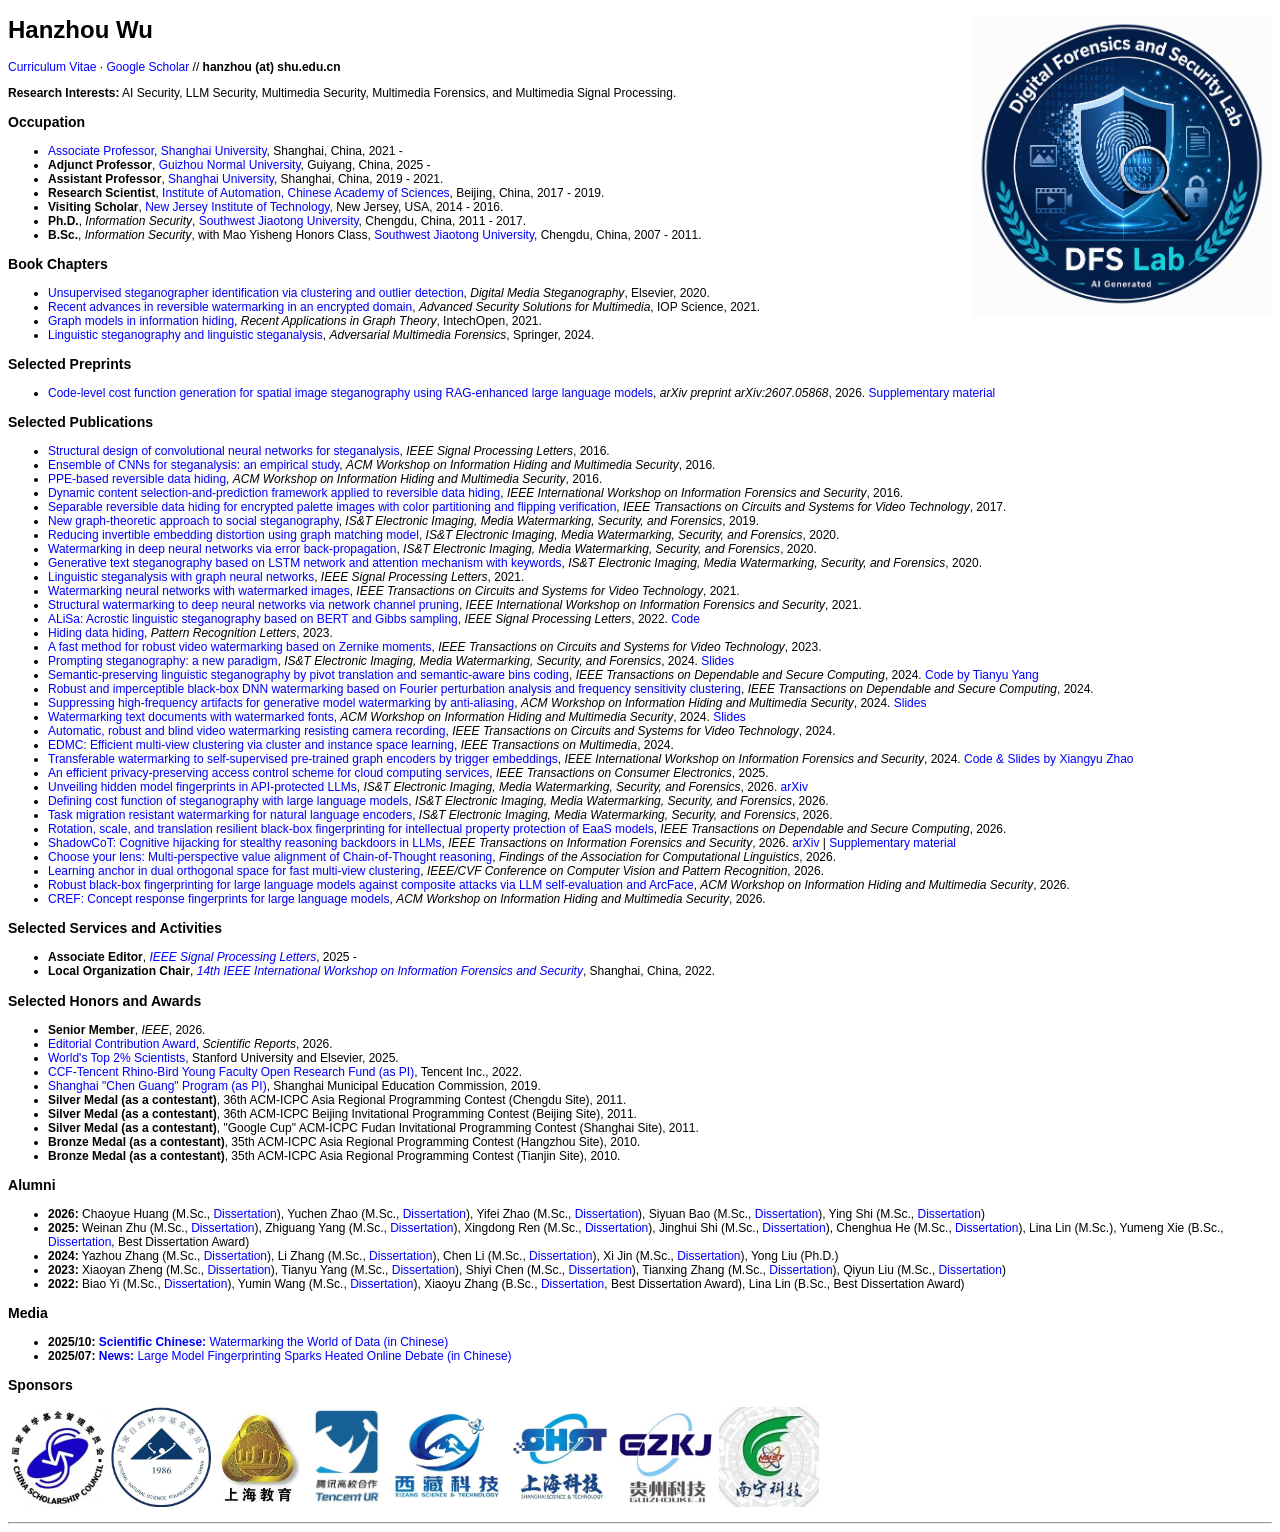
==== index.html @ 293867a5 "Update index.html" ====
<!DOCTYPE HTML PUBLIC "-//W3C//DTD HTML 4.0//EN">
<html>
<head>
    <meta http-equiv="Content-Type" content="text/html; charset=utf-8">
	<meta name="keywords" content="Han-Zhou Wu,Hanzhou Wu,Hanzhou,H. Wu">
    <title>Hanzhou Wu</title>
</head>
<STYLE TYPE="text/css">
    body { font-family: arial, verdana, sans-serif, times; font-size: 9pt; }
</STYLE>
<body>
<img src="./DFS-Lab-2026.png" align="right" border="0" width="300">
<h1>Hanzhou Wu</h1>
<p><a href="./Hanzhou_WU_CV.pdf" style="text-decoration:none;color:#0000FF;" target="_blank">Curriculum Vitae</a> &#183; <a href="https://scholar.google.com/citations?hl=en&user=IdiF7M0AAAAJ" style="text-decoration:none;color:#0000FF;" target="_blank">Google Scholar</a> // <b>hanzhou (at) shu.edu.cn</b></p>
<p><b>Research Interests:</b> AI Security, LLM Security, Multimedia Security, Multimedia Forensics, and Multimedia Signal Processing.</p>
<p>
<h3>Occupation</h3>
<ul>
	<li><a href="https://scie-ie.shu.edu.cn/info/1078/1172.htm" style="text-decoration:none;color:#0000FF;" target="_blank">Associate Professor</a>, <a href="https://www.shu.edu.cn/" style="text-decoration:none;color:#0000FF;" target="_blank">Shanghai University</a>, Shanghai, China, 2021 - </li>
	<li><b>Adjunct Professor</b>, <a href="https://www.gznu.edu.cn/" style="text-decoration:none;color:#0000FF;" target="_blank">Guizhou Normal University</a>, Guiyang, China, 2025 - </li>
	<li><b>Assistant Professor</b>, <a href="https://www.shu.edu.cn/" style="text-decoration:none;color:#0000FF;" target="_blank">Shanghai University</a>, Shanghai, China, 2019 - 2021.</li>
	<li><b>Research Scientist</b>, <a href="http://www.ia.cas.cn/" style="text-decoration:none;color:#0000FF;" target="_blank">Institute of Automation, Chinese Academy of Sciences</a>, Beijing, China, 2017 - 2019.</li>
	<li><b>Visiting Scholar</b>, <a href="https://www.njit.edu/" style="text-decoration:none;color:#0000FF;" target="_blank">New Jersey Institute of Technology</a>, New Jersey, USA, 2014 - 2016.</li>
	<li><b>Ph.D.</b>, <i>Information Security</i>, <a href="https://www.swjtu.edu.cn/" style="text-decoration:none;color:#0000FF;" target="_blank">Southwest Jiaotong University</a>, Chengdu, China, 2011 - 2017.</li>
	<li><b>B.Sc.</b>, <i>Information Security</i>, with Mao Yisheng Honors Class, <a href="https://www.swjtu.edu.cn/" style="text-decoration:none;color:#0000FF;" target="_blank">Southwest Jiaotong University</a>, Chengdu, China, 2007 - 2011.</li>
</ul>
</p>
<p>
<h3>Book Chapters</h3>
<ul>
	<li><a href="https://www.sciencedirect.com/science/article/pii/B9780128194386000219" style="text-decoration:none;color:#0000FF;" target="_blank">Unsupervised steganographer identification via clustering and outlier detection</a>, <i>Digital Media Steganography</i>, Elsevier, 2020.</li>

	<li><a href="https://iopscience.iop.org/book/edit/978-0-7503-3735-9/chapter/bk978-0-7503-3735-9ch4" style="text-decoration:none;color:#0000FF;" target="_blank">Recent advances in reversible watermarking in an encrypted domain</a>, <i>Advanced Security Solutions for Multimedia</i>, IOP Science, 2021.</li>

	<li><a href="https://www.intechopen.com/chapters/77265" style="text-decoration:none;color:#0000FF;" target="_blank">Graph models in information hiding</a>, <i>Recent Applications in Graph Theory</i>, IntechOpen, 2021.</li>
	
	<li><a href="https://link.springer.com/chapter/10.1007/978-3-031-49803-9_7" style="text-decoration:none;color:#0000FF;" target="_blank">Linguistic steganography and linguistic steganalysis</a>, <i>Adversarial Multimedia Forensics</i>, Springer, 2024.</li>
</ul>
</p>
<p>
<h3>Selected Preprints</h3>
<ul>
	<li><a href="https://arxiv.org/abs/2607.05868" style="text-decoration:none;color:#0000FF;" target="_blank">Code-level cost function generation for spatial image steganography using RAG-enhanced large language models</a>, <i>arXiv preprint arXiv:2607.05868</i>, 2026. <a href="./RAG-LLM-Steganography-Supplementary-Material.pdf" style="text-decoration:none;color:#0000FF;" target="_blank">Supplementary material</a></li>
</ul>
</p>
<p>
<h3>Selected Publications</h3>
<ul>
	<li><a href="https://ieeexplore.ieee.org/abstract/document/7444146" style="text-decoration:none;color:#0000FF;" target="_blank">Structural design of convolutional neural networks for steganalysis</a>, <i>IEEE Signal Processing Letters</i>, 2016.</li>

	<li><a href="https://dl.acm.org/doi/10.1145/2909827.2930798" style="text-decoration:none;color:#0000FF;" target="_blank">Ensemble of CNNs for steganalysis: an empirical study</a>, <i>ACM Workshop on Information Hiding and Multimedia Security</i>, 2016.</li>

	<li><a href="https://dl.acm.org/doi/10.1145/2909827.2933196" style="text-decoration:none;color:#0000FF;" target="_blank">PPE-based reversible data hiding</a>, <i>ACM Workshop on Information Hiding and Multimedia Security</i>, 2016.</li>

	<li><a href="https://ieeexplore.ieee.org/abstract/document/7823903" style="text-decoration:none;color:#0000FF;" target="_blank">Dynamic content selection-and-prediction framework applied to reversible data hiding</a>, <i>IEEE International Workshop on Information Forensics and Security</i>, 2016.</li>

	<li><a href="https://ieeexplore.ieee.org/abstract/document/7457315/" style="text-decoration:none;color:#0000FF;" target="_blank">Separable reversible data hiding for encrypted palette images with color partitioning and flipping verification</a>, <i>IEEE Transactions on Circuits and Systems for Video Technology</i>, 2017.</li>

	<li><a href="./graphStego2019.pdf" style="text-decoration:none;color:#0000FF;" target="_blank">New graph-theoretic approach to social steganography</a>, <i>IS&T Electronic Imaging, Media Watermarking, Security, and Forensics</i>, 2019.</li>

	<li><a href="./graphRDH2020.pdf" style="text-decoration:none;color:#0000FF;" target="_blank">Reducing invertible embedding distortion using graph matching model</a>, <i>IS&T Electronic Imaging, Media Watermarking, Security, and Forensics</i>, 2020.</li>

	<li><a href="./dnnWatermarking2020.pdf" style="text-decoration:none;color:#0000FF;"target="_blank">Watermarking in deep neural networks via error back-propagation</a>, <i>IS&T Electronic Imaging, Media Watermarking, Security, and Forensics</i>, 2020.</li>

	<li><a href="./textStego2020.pdf" style="text-decoration:none;color:#0000FF;" target="_blank">Generative text steganography based on LSTM network and attention mechanism with keywords</a>, <i>IS&T Electronic Imaging, Media Watermarking, Security, and Forensics</i>, 2020.</li>
	
	<li><a href="https://ieeexplore.ieee.org/abstract/document/9364681/" style="text-decoration:none;color:#0000FF;" target="_blank">Linguistic steganalysis with graph neural networks</a>, <i>IEEE Signal Processing Letters</i>, 2021.</li>

	<li><a href="https://ieeexplore.ieee.org/abstract/document/9222304/" style="text-decoration:none;color:#0000FF;" target="_blank">Watermarking neural networks with watermarked images</a>, <i>IEEE Transactions on Circuits and Systems for Video Technology</i>, 2021.</li>

	<li><a href="https://ieeexplore.ieee.org/abstract/document/9648376/" style="text-decoration:none;color:#0000FF;" target="_blank">Structural watermarking to deep neural networks via network channel pruning</a>, <i>IEEE International Workshop on Information Forensics and Security</i>, 2021.</li>

	<li><a href="https://ieeexplore.ieee.org/abstract/document/9714779/" style="text-decoration:none;color:#0000FF;" target="_blank">ALiSa: Acrostic linguistic steganography based on BERT and Gibbs sampling</a>, <i>IEEE Signal Processing Letters</i>, 2022. <a href="./alisa_linguistic_steganography.py.txt" style="text-decoration:none;color:#0000FF;" target="_blank">Code</a></li>
	
	<li><a href="https://doi.org/10.1016/j.patrec.2022.12.008" style="text-decoration:none;color:#0000FF;" target="_blank">Hiding data hiding</a>, <i>Pattern Recognition Letters</i>, 2023.</li>
	
	<li><a href="https://ieeexplore.ieee.org/document/10139799" style="text-decoration:none;color:#0000FF;" target="_blank">A fast method for robust video watermarking based on Zernike moments</a>, <i>IEEE Transactions on Circuits and Systems for Video Technology</i>, 2023.</li>

	<li><a href="https://library.imaging.org/ei/articles/36/4/MWSF-338" style="text-decoration:none;color:#0000FF;" target="_blank">Prompting steganography: a new paradigm</a>, <i>IS&T Electronic Imaging, Media Watermarking, Security, and Forensics</i>, 2024. <a href="./PromptingSteganography-Hanzhou-Wu-EI2024.pdf" style="text-decoration:none;color:#0000FF;" target="_blank">Slides</a></li>

	<li><a href="https://doi.org/10.1109/TDSC.2023.3247493" style="text-decoration:none;color:#0000FF;" target="_blank">Semantic-preserving linguistic steganography by pivot translation and semantic-aware bins coding</a>, <i>IEEE Transactions on Dependable and Secure Computing</i>, 2024. <a href="./SaBins.zip" style="text-decoration:none;color:#0000FF;" target="_blank">Code by Tianyu Yang</a></li>
	
	<li><a href="https://ieeexplore.ieee.org/document/10488715" style="text-decoration:none;color:#0000FF;" target="_blank">Robust and imperceptible black-box DNN watermarking based on Fourier perturbation analysis and frequency sensitivity clustering</a>, <i>IEEE Transactions on Dependable and Secure Computing</i>, 2024.</li>

	<li><a href="https://dl.acm.org/doi/abs/10.1145/3658664.3659634" style="text-decoration:none;color:#0000FF;" target="_blank">Suppressing high-frequency artifacts for generative model watermarking by anti-aliasing</a>, <i>ACM Workshop on Information Hiding and Multimedia Security</i>, 2024. <a href="./ModelWatermarking-Hanzhou-Wu-IH2024.pdf" style="text-decoration:none;color:#0000FF;" target="_blank">Slides</a></li>

	<li><a href="https://dl.acm.org/doi/abs/10.1145/3658664.3659640" style="text-decoration:none;color:#0000FF;" target="_blank">Watermarking text documents with watermarked fonts</a>, <i>ACM Workshop on Information Hiding and Multimedia Security</i>, 2024. <a href="./DocumentWatermarking-Hanzhou-Wu-IH2024.pdf" style="text-decoration:none;color:#0000FF;" target="_blank">Slides</a></li>

	<li><a href="https://ieeexplore.ieee.org/document/10644044" style="text-decoration:none;color:#0000FF;" target="_blank">Automatic, robust and blind video watermarking resisting camera recording</a>, <i>IEEE Transactions on Circuits and Systems for Video Technology</i>, 2024.</li>

	<li><a href="https://ieeexplore.ieee.org/document/10313114" style="text-decoration:none;color:#0000FF;" target="_blank">EDMC: Efficient multi-view clustering via cluster and instance space learning</a>, <i>IEEE Transactions on Multimedia</i>, 2024.</li>
	
	<li><a href="https://arxiv.org/abs/2406.13177" style="text-decoration:none;color:#0000FF;" target="_blank">Transferable watermarking to self-supervised pre-trained graph encoders by trigger embeddings</a>, <i>IEEE International Workshop on Information Forensics and Security</i>, 2024. <a href="https://github.com/xyzhao0116/Watermarking-GSSL-main/" style="text-decoration:none;color:#0000FF;" target="_blank">Code &</a> <a href="./GSSL-Watermarking-Hanzhou-Wu-WIFS24.pdf" style="text-decoration:none;color:#0000FF;" target="_blank">Slides by Xiangyu Zhao</a></li>

	<li><a href="https://ieeexplore.ieee.org/abstract/document/10855463" style="text-decoration:none;color:#0000FF;" target="_blank">An efficient privacy-preserving access control scheme for cloud computing services</a>, <i>IEEE Transactions on Consumer Electronics</i>, 2025.</li>
	
	<li><a href="https://library.imaging.org/ei/articles/38/4/MWSF-309" style="text-decoration:none;color:#0000FF;" target="_blank">Unveiling hidden model fingerprints in API-protected LLMs</a>, <i>IS&T Electronic Imaging, Media Watermarking, Security, and Forensics</i>, 2026. <a href="https://arxiv.org/abs/2407.01235" style="text-decoration:none;color:#0000FF;" target="_blank">arXiv</a></li>

	<li><a href="https://library.imaging.org/ei/articles/38/4/MWSF-307" style="text-decoration:none;color:#0000FF;" target="_blank">Defining cost function of steganography with large language models</a>, <i>IS&T Electronic Imaging, Media Watermarking, Security, and Forensics</i>, 2026.</li>

	<li><a href="https://library.imaging.org/ei/articles/38/4/MWSF-308" style="text-decoration:none;color:#0000FF;" target="_blank">Task migration resistant watermarking for natural language encoders</a>, <i>IS&T Electronic Imaging, Media Watermarking, Security, and Forensics</i>, 2026.</li>

	<li><a href="https://ieeexplore.ieee.org/document/11471061" style="text-decoration:none;color:#0000FF;" target="_blank">Rotation, scale, and translation resilient black-box fingerprinting for intellectual property protection of EaaS models</a>, <i>IEEE Transactions on Dependable and Secure Computing</i>, 2026.</li>

	<li><a href="https://ieeexplore.ieee.org/document/11495247" style="text-decoration:none;color:#0000FF;" target="_blank">ShadowCoT: Cognitive hijacking for stealthy reasoning backdoors in LLMs</a>, <i>IEEE Transactions on Information Forensics and Security</i>, 2026. <a href="https://arxiv.org/abs/2504.05605" style="text-decoration:none;color:#0000FF;" target="_blank">arXiv</a> | <a href="./ShadowCoT-Supplementary.pdf" style="text-decoration:none;color:#0000FF;" target="_blank">Supplementary material</a></li>

	<li><a href="https://aclanthology.org/2026.findings-acl.2075/" style="text-decoration:none;color:#0000FF;" target="_blank">Choose your lens: Multi-perspective value alignment of Chain-of-Thought reasoning</a>, <i>Findings of the Association for Computational Linguistics</i>, 2026.</li>

	<li><a href="https://openaccess.thecvf.com/content/CVPR2026/html/Qin_Learning_Anchor_in_Dual_Orthogonal_Space_for_Fast_Multi-view_Clustering_CVPR_2026_paper.html" style="text-decoration:none;color:#0000FF;" target="_blank">Learning anchor in dual orthogonal space for fast multi-view clustering</a>, <i>IEEE/CVF Conference on Computer Vision and Pattern Recognition</i>, 2026.</li>

	<li><a href="https://dl.acm.org/doi/10.1145/3785353.3815086" style="text-decoration:none;color:#0000FF;" target="_blank">Robust black-box fingerprinting for large language models against composite attacks via LLM self-evaluation and ArcFace</a>, <i>ACM Workshop on Information Hiding and Multimedia Security</i>, 2026.</li>

	<li><a href="https://dl.acm.org/doi/10.1145/3785353.3815084" style="text-decoration:none;color:#0000FF;" target="_blank">CREF: Concept response fingerprints for large language models</a>, <i>ACM Workshop on Information Hiding and Multimedia Security</i>, 2026.</li>
</ul>
</p>
<p>
<h3>Selected Services and Activities</h3>
<ul>
	<li><b>Associate Editor</b>, <a href="https://ieeexplore.ieee.org/xpl/RecentIssue.jsp?punumber=97" style="text-decoration:none;color:#0000FF;" target="_blank"><i>IEEE Signal Processing Letters</i></a>, 2025 -</li>
	
	<li><b>Local Organization Chair</b>, <a href="./WIFS2022CFP.pdf" style="text-decoration:none;color:#0000FF;" target="_blank"><i>14th IEEE International Workshop on Information Forensics and Security</i></a>, Shanghai, China, 2022.</li>
</ul>
</p>
<p>
<h3>Selected Honors and Awards</h3>
<ul>
	<li><b>Senior Member</b>, <i>IEEE</i>, 2026.</li>
	
	<li><a href="./EoD2026_Awards-2939.pdf" style="text-decoration:none;color:#0000FF;" target="_blank">Editorial Contribution Award</a>, <i>Scientific Reports</i>, 2026.</li>
	
	<li><a href="./Top2025.pdf" style="text-decoration:none;color:#0000FF;" target="_blank">World's Top 2% Scientists</a>, Stanford University and Elsevier, 2025.</li>
	
	<li><a href="https://www.ccf.org.cn/Collaboration/Enterprise_Fund/News/tx/2022-09-22/774156.shtml" style="text-decoration:none;color:#0000FF;" target="_blank">CCF-Tencent Rhino-Bird Young Faculty Open Research Fund (as PI)</a>, Tencent Inc., 2022.</li>
	
	<li><a href="http://www.shedf.org.cn/html/chenguangjihua_jianjie.html" style="text-decoration:none;color:#0000FF;" target="_blank">Shanghai "Chen Guang" Program (as PI)</a>, Shanghai Municipal Education Commission, 2019.</li>
	
	<li><b>Silver Medal (as a contestant)</b>, 36th ACM-ICPC Asia Regional Programming Contest (Chengdu Site), 2011.</li>

	<li><b>Silver Medal (as a contestant)</b>, 36th ACM-ICPC Beijing Invitational Programming Contest (Beijing Site), 2011.</li>

	<li><b>Silver Medal (as a contestant)</b>, "Google Cup" ACM-ICPC Fudan Invitational Programming Contest (Shanghai Site), 2011.</li>

	<li><b>Bronze Medal (as a contestant)</b>, 35th ACM-ICPC Asia Regional Programming Contest (Hangzhou Site), 2010.</li>

	<li><b>Bronze Medal (as a contestant)</b>, 35th ACM-ICPC Asia Regional Programming Contest (Tianjin Site), 2010.</li>
</ul>
</p>
<p>
<h3>Alumni</h3>
<ul>
	<li><b>2026:</b> Chaoyue Huang (M.Sc., <a href="./CYHuang-2026-MSc.pdf" style="text-decoration:none;color:#0000FF;" target="_blank">Dissertation</a>), Yuchen Zhao (M.Sc., <a href="./YCZhao-2026-MSc.pdf" style="text-decoration:none;color:#0000FF;" target="_blank">Dissertation</a>), Yifei Zhao (M.Sc., <a href="./YFZhao-2026-MSc.pdf" style="text-decoration:none;color:#0000FF;" target="_blank">Dissertation</a>), Siyuan Bao (M.Sc., <a href="./SYBao-2026-MSc.pdf" style="text-decoration:none;color:#0000FF;" target="_blank">Dissertation</a>), Ying Shi (M.Sc., <a href="./YShi-2026-MSc.pdf" style="text-decoration:none;color:#0000FF;" target="_blank">Dissertation</a>)</li>
	<li><b>2025:</b> Weinan Zhu (M.Sc., <a href="./WNZhu-2025-MSc.pdf" style="text-decoration:none;color:#0000FF;" target="_blank">Dissertation</a>), Zhiguang Yang (M.Sc., <a href="./ZGYang-2025-MSc.pdf" style="text-decoration:none;color:#0000FF;" target="_blank">Dissertation</a>), Xingdong Ren (M.Sc., <a href="./XDRen-2025-MSc.pdf" style="text-decoration:none;color:#0000FF;" target="_blank">Dissertation</a>), Jinghui Shi (M.Sc., <a href="./JHShi-2025-MSc.pdf" style="text-decoration:none;color:#0000FF;" target="_blank">Dissertation</a>), Chenghua He (M.Sc., <a href="./CHHe-2025-MSc.pdf" style="text-decoration:none;color:#0000FF;" target="_blank">Dissertation</a>), Lina Lin (M.Sc.), Yumeng Xie (B.Sc., <a href="./YMXie-2025-BSc.pdf" style="text-decoration:none;color:#0000FF;" target="_blank">Dissertation</a>, Best Dissertation Award)</li>
	<li><b>2024:</b> Yazhou Zhang (M.Sc., <a href="./YZZhang-2024-MSc.pdf" style="text-decoration:none;color:#0000FF;" target="_blank">Dissertation</a>), Li Zhang (M.Sc., <a href="./LZhang-2024-MSc.pdf" style="text-decoration:none;color:#0000FF;" target="_blank">Dissertation</a>), Chen Li (M.Sc., <a href="./CLi-2024-MSc.pdf" style="text-decoration:none;color:#0000FF;" target="_blank">Dissertation</a>), Xi Jin (M.Sc., <a href="./XJin-2024-MSc.pdf" style="text-decoration:none;color:#0000FF;" target="_blank">Dissertation</a>), Yong Liu (Ph.D.)</li>
	<li><b>2023:</b> Xiaoyan Zheng (M.Sc., <a href="./XYZheng-2023-MSc.pdf" style="text-decoration:none;color:#0000FF;" target="_blank">Dissertation</a>), Tianyu Yang (M.Sc., <a href="./TYYang-2023-MSc.pdf" style="text-decoration:none;color:#0000FF;" target="_blank">Dissertation</a>), Shiyi Chen (M.Sc., <a href="./SYChen-2023-MSc.pdf" style="text-decoration:none;color:#0000FF;" target="_blank">Dissertation</a>), Tianxing Zhang (M.Sc., <a href="./TXZhang-2023-MSc.pdf" style="text-decoration:none;color:#0000FF;" target="_blank">Dissertation</a>), Qiyun Liu (M.Sc., <a href="./QYLiu-2023-MSc.pdf" style="text-decoration:none;color:#0000FF;" target="_blank">Dissertation</a>)</li>
	<li><b>2022:</b> Biao Yi (M.Sc., <a href="./BYi-2022-MSc.pdf" style="text-decoration:none;color:#0000FF;" target="_blank">Dissertation</a>), Yumin Wang (M.Sc., <a href="./YMWang-2022-MSc.pdf" style="text-decoration:none;color:#0000FF;" target="_blank">Dissertation</a>), Xiaoyu Zhang (B.Sc., <a href="./XYZhang-2022-BSc.pdf" style="text-decoration:none;color:#0000FF;" target="_blank">Dissertation</a>, Best Dissertation Award), Lina Lin (B.Sc., Best Dissertation Award)</li>
</ul>
</p>
<p>
<h3>Media</h3>
<ul>
	<li><b>2025/10:</b> <a href="./Hanzhou-Wu-Scientific-Chinese-2025.pdf" style="text-decoration:none;color:#0000FF;" target="_blank"><b>Scientific Chinese:</b> Watermarking the World of Data (in Chinese)</a></li>
	<li><b>2025/07:</b> <a href="https://www.163.com/dy/article/K3L8HEBP0511D6RL.html" style="text-decoration:none;color:#0000FF;" target="_blank"><b>News:</b> Large Model Fingerprinting Sparks Heated Online Debate (in Chinese)</a></li>
</ul>
</p>
<p>
<h3>Sponsors</h3>
<img src="CSC.jpg" height="100">
<img src="NSFC.jpg" height="100"> 
<img src="SHMEC.jpg" height="100"> 
<img src="Tencent.jpg" height="100">
<img src="Xizang2.jpg" height="100">
<img src="SHST.jpg" height="100">
<img src="Guizhou.jpg" height="100">
<img src="Nanning.jpg" height="100">
</p>
<hr>
</body>
</html>
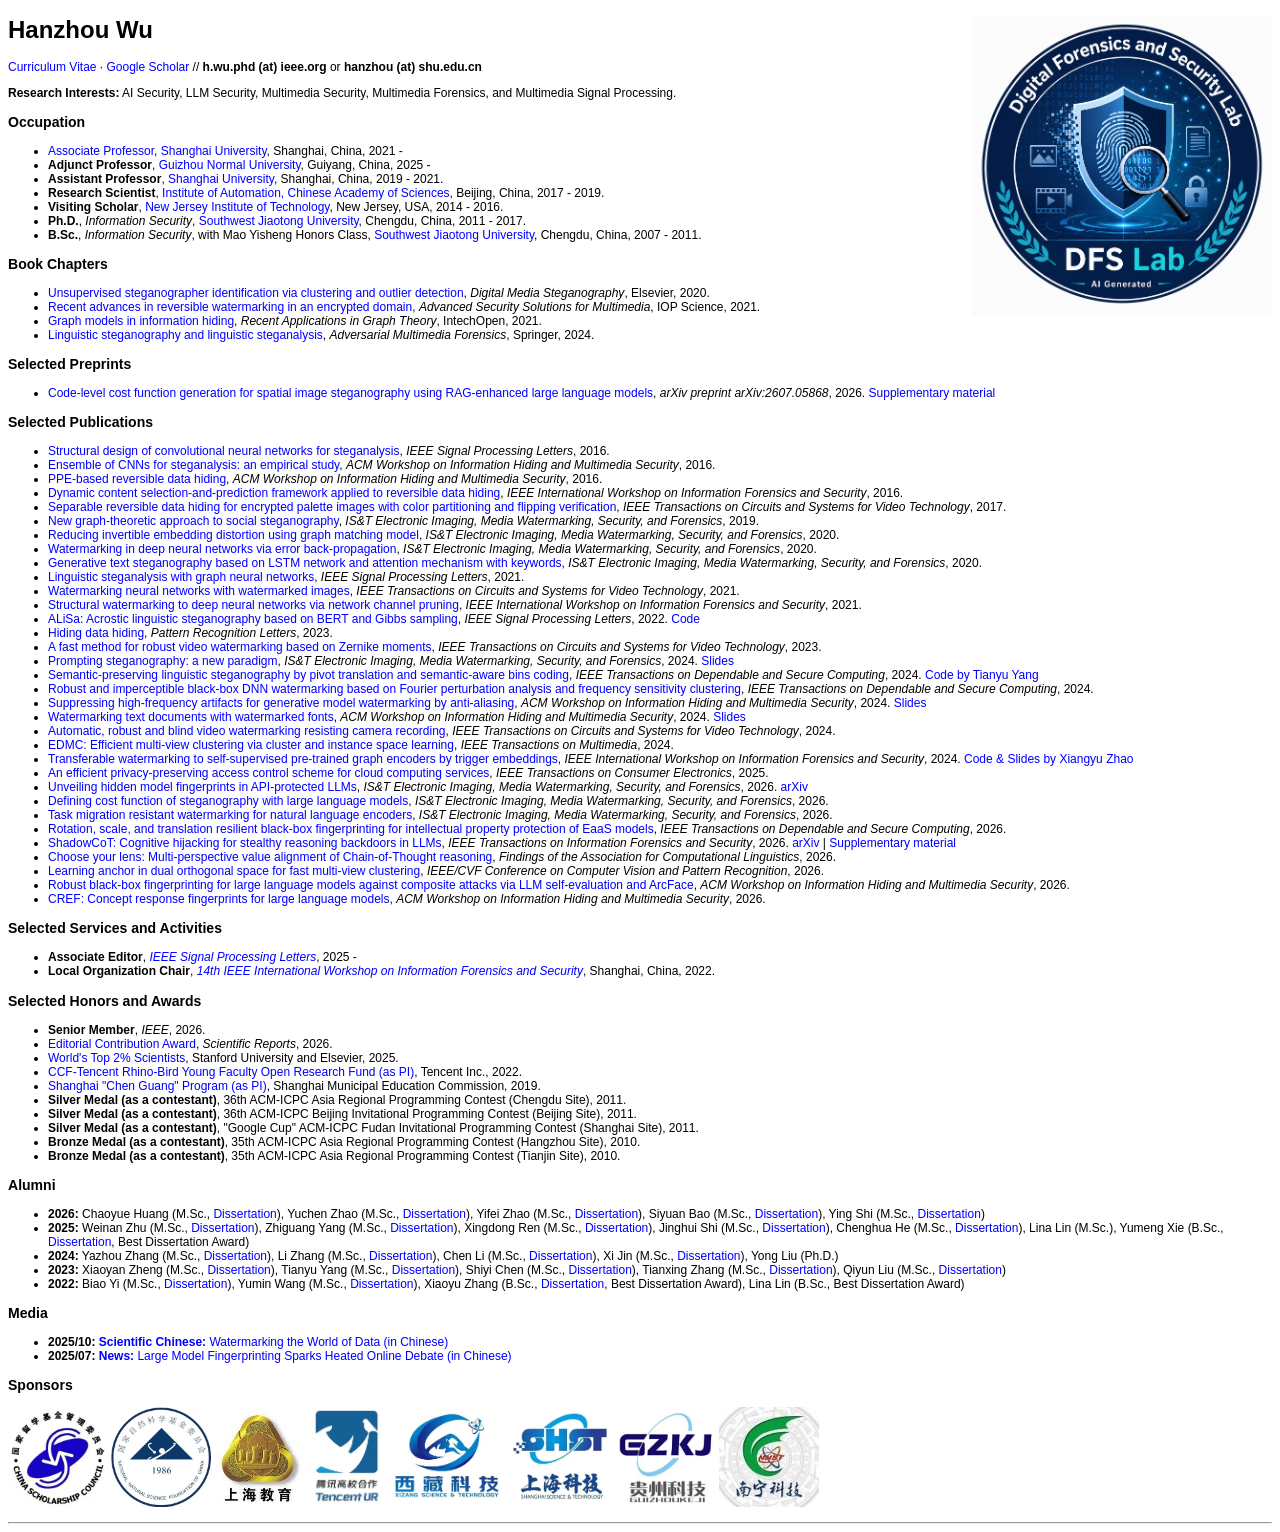
==== commit 4971fade: "Update index.html" ====
--- a/index.html
+++ b/index.html
@@ -11,7 +11,7 @@
 <body>
 <img src="./DFS-Lab-2026.png" align="right" border="0" width="300">
 <h1>Hanzhou Wu</h1>
-<p><a href="./Hanzhou_WU_CV.pdf" style="text-decoration:none;color:#0000FF;" target="_blank">Curriculum Vitae</a> &#183; <a href="https://scholar.google.com/citations?hl=en&user=IdiF7M0AAAAJ" style="text-decoration:none;color:#0000FF;" target="_blank">Google Scholar</a> // <b>hanzhou (at) shu.edu.cn</b></p>
+<p><a href="./Hanzhou_WU_CV.pdf" style="text-decoration:none;color:#0000FF;" target="_blank">Curriculum Vitae</a> &#183; <a href="https://scholar.google.com/citations?hl=en&user=IdiF7M0AAAAJ" style="text-decoration:none;color:#0000FF;" target="_blank">Google Scholar</a> // <b>h.wu.phd (at) ieee.org</b> or <b>hanzhou (at) shu.edu.cn</b></p>
 <p><b>Research Interests:</b> AI Security, LLM Security, Multimedia Security, Multimedia Forensics, and Multimedia Signal Processing.</p>
 <p>
 <h3>Occupation</h3>
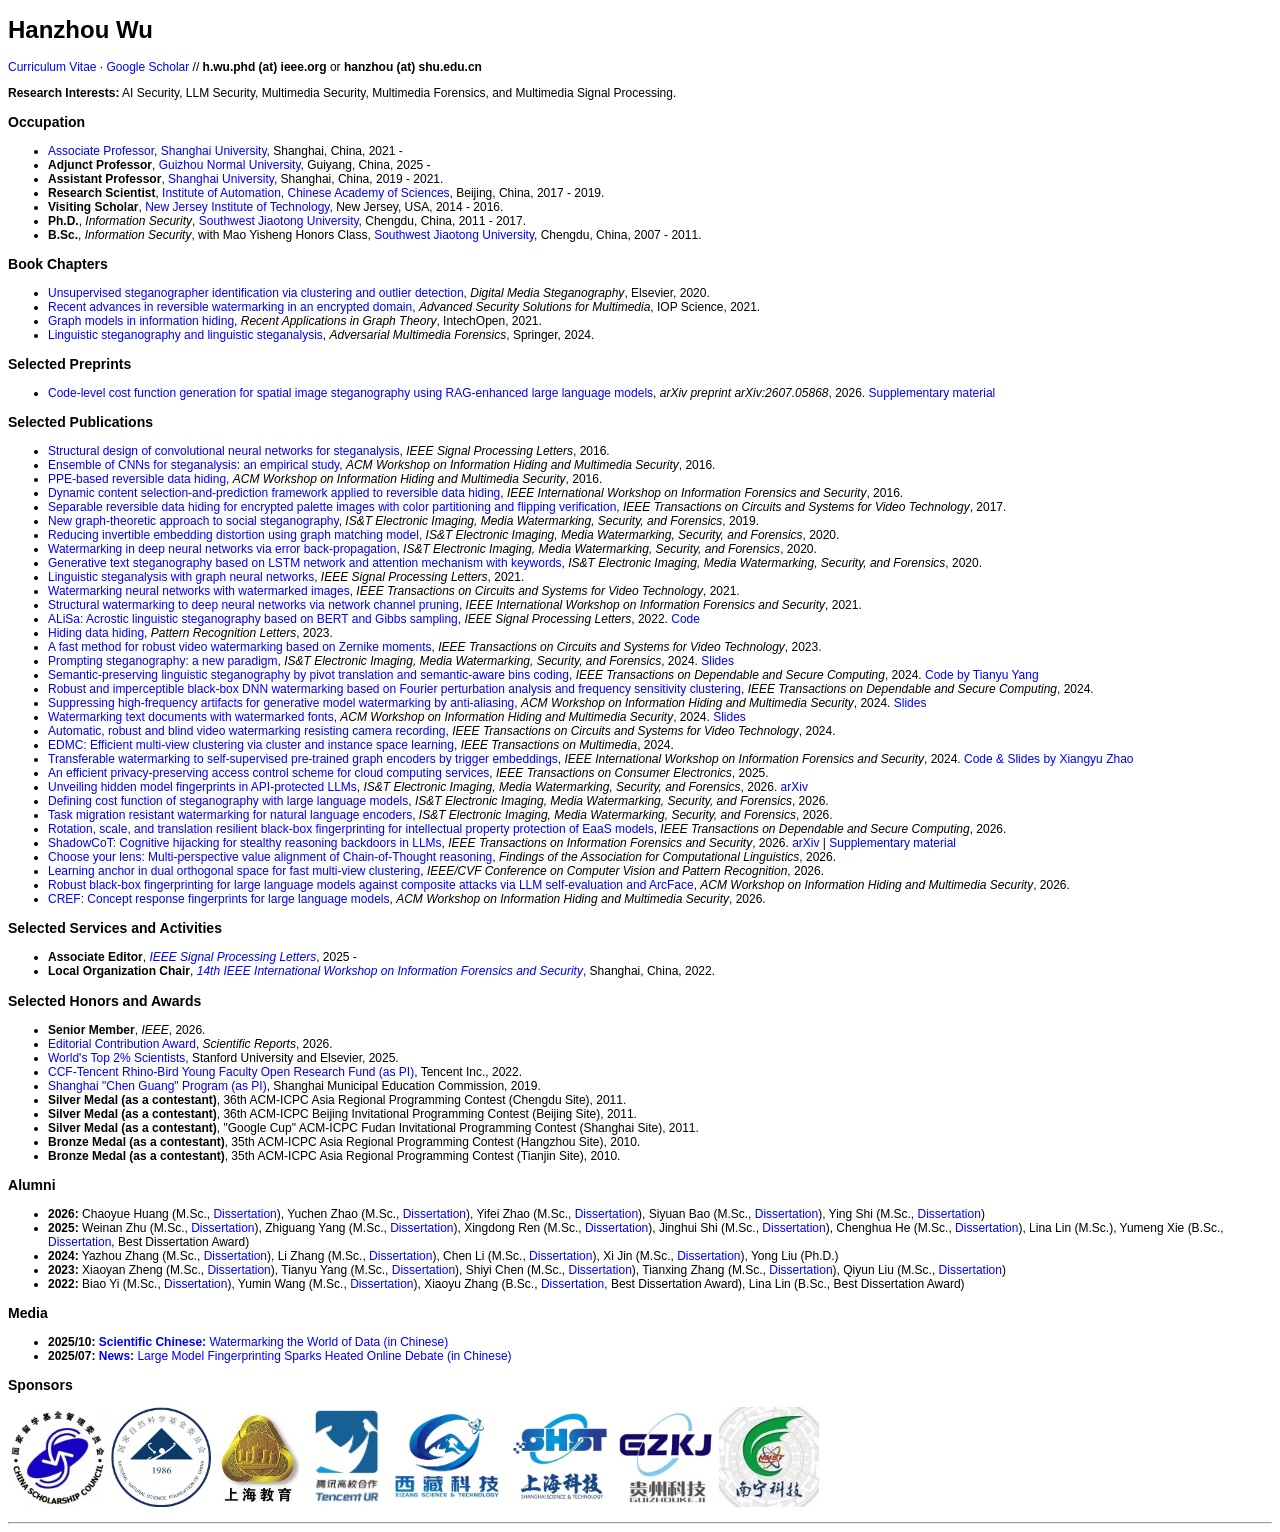
==== commit f1dcfbfc: "Update index.html" ====
--- a/index.html
+++ b/index.html
@@ -9,7 +9,6 @@
     body { font-family: arial, verdana, sans-serif, times; font-size: 9pt; }
 </STYLE>
 <body>
-<img src="./DFS-Lab-2026.png" align="right" border="0" width="300">
 <h1>Hanzhou Wu</h1>
 <p><a href="./Hanzhou_WU_CV.pdf" style="text-decoration:none;color:#0000FF;" target="_blank">Curriculum Vitae</a> &#183; <a href="https://scholar.google.com/citations?hl=en&user=IdiF7M0AAAAJ" style="text-decoration:none;color:#0000FF;" target="_blank">Google Scholar</a> // <b>h.wu.phd (at) ieee.org</b> or <b>hanzhou (at) shu.edu.cn</b></p>
 <p><b>Research Interests:</b> AI Security, LLM Security, Multimedia Security, Multimedia Forensics, and Multimedia Signal Processing.</p>
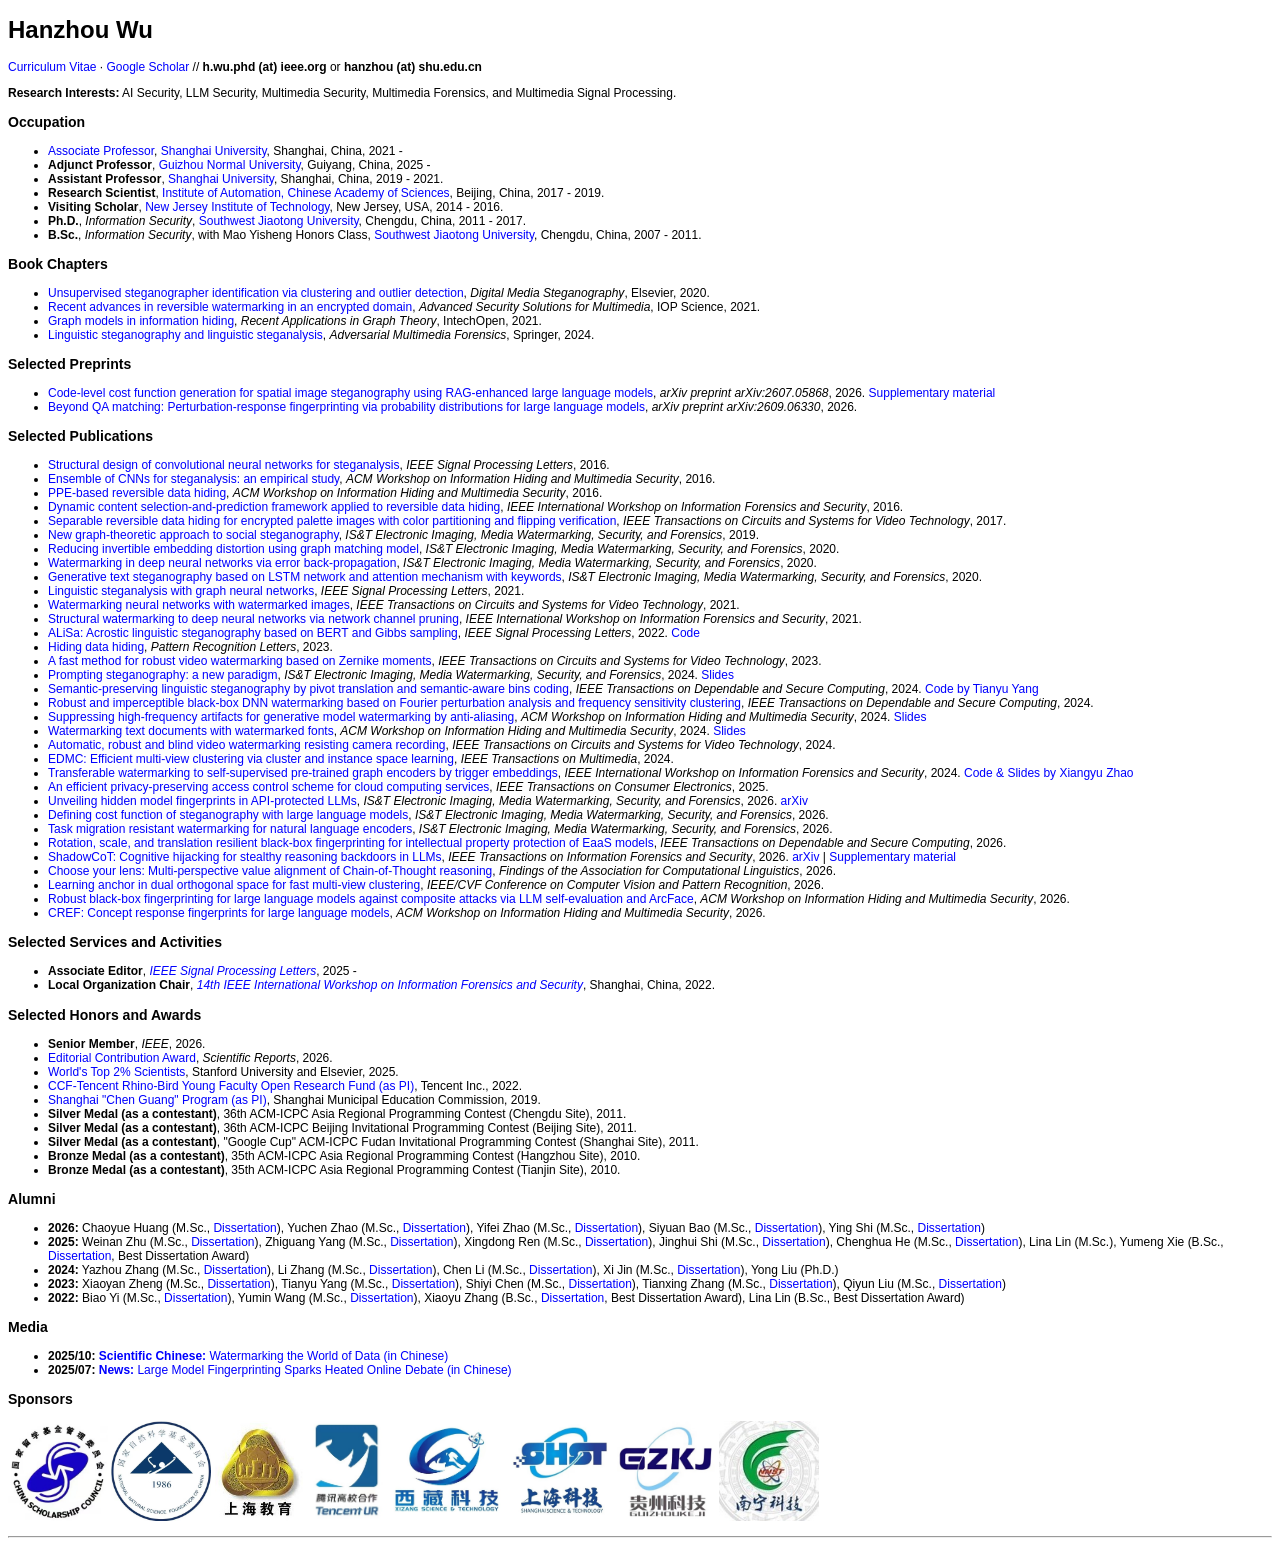
==== commit 616f0135: "Update index.html" ====
--- a/index.html
+++ b/index.html
@@ -40,6 +40,8 @@
 <h3>Selected Preprints</h3>
 <ul>
 	<li><a href="https://arxiv.org/abs/2607.05868" style="text-decoration:none;color:#0000FF;" target="_blank">Code-level cost function generation for spatial image steganography using RAG-enhanced large language models</a>, <i>arXiv preprint arXiv:2607.05868</i>, 2026. <a href="./RAG-LLM-Steganography-Supplementary-Material.pdf" style="text-decoration:none;color:#0000FF;" target="_blank">Supplementary material</a></li>
+
+	<li><a href="https://arxiv.org/abs/2609.06330" style="text-decoration:none;color:#0000FF;" target="_blank">Beyond QA matching: Perturbation-response fingerprinting via probability distributions for large language models</a>, <i>arXiv preprint arXiv:2609.06330</i>, 2026.</li>
 </ul>
 </p>
 <p>
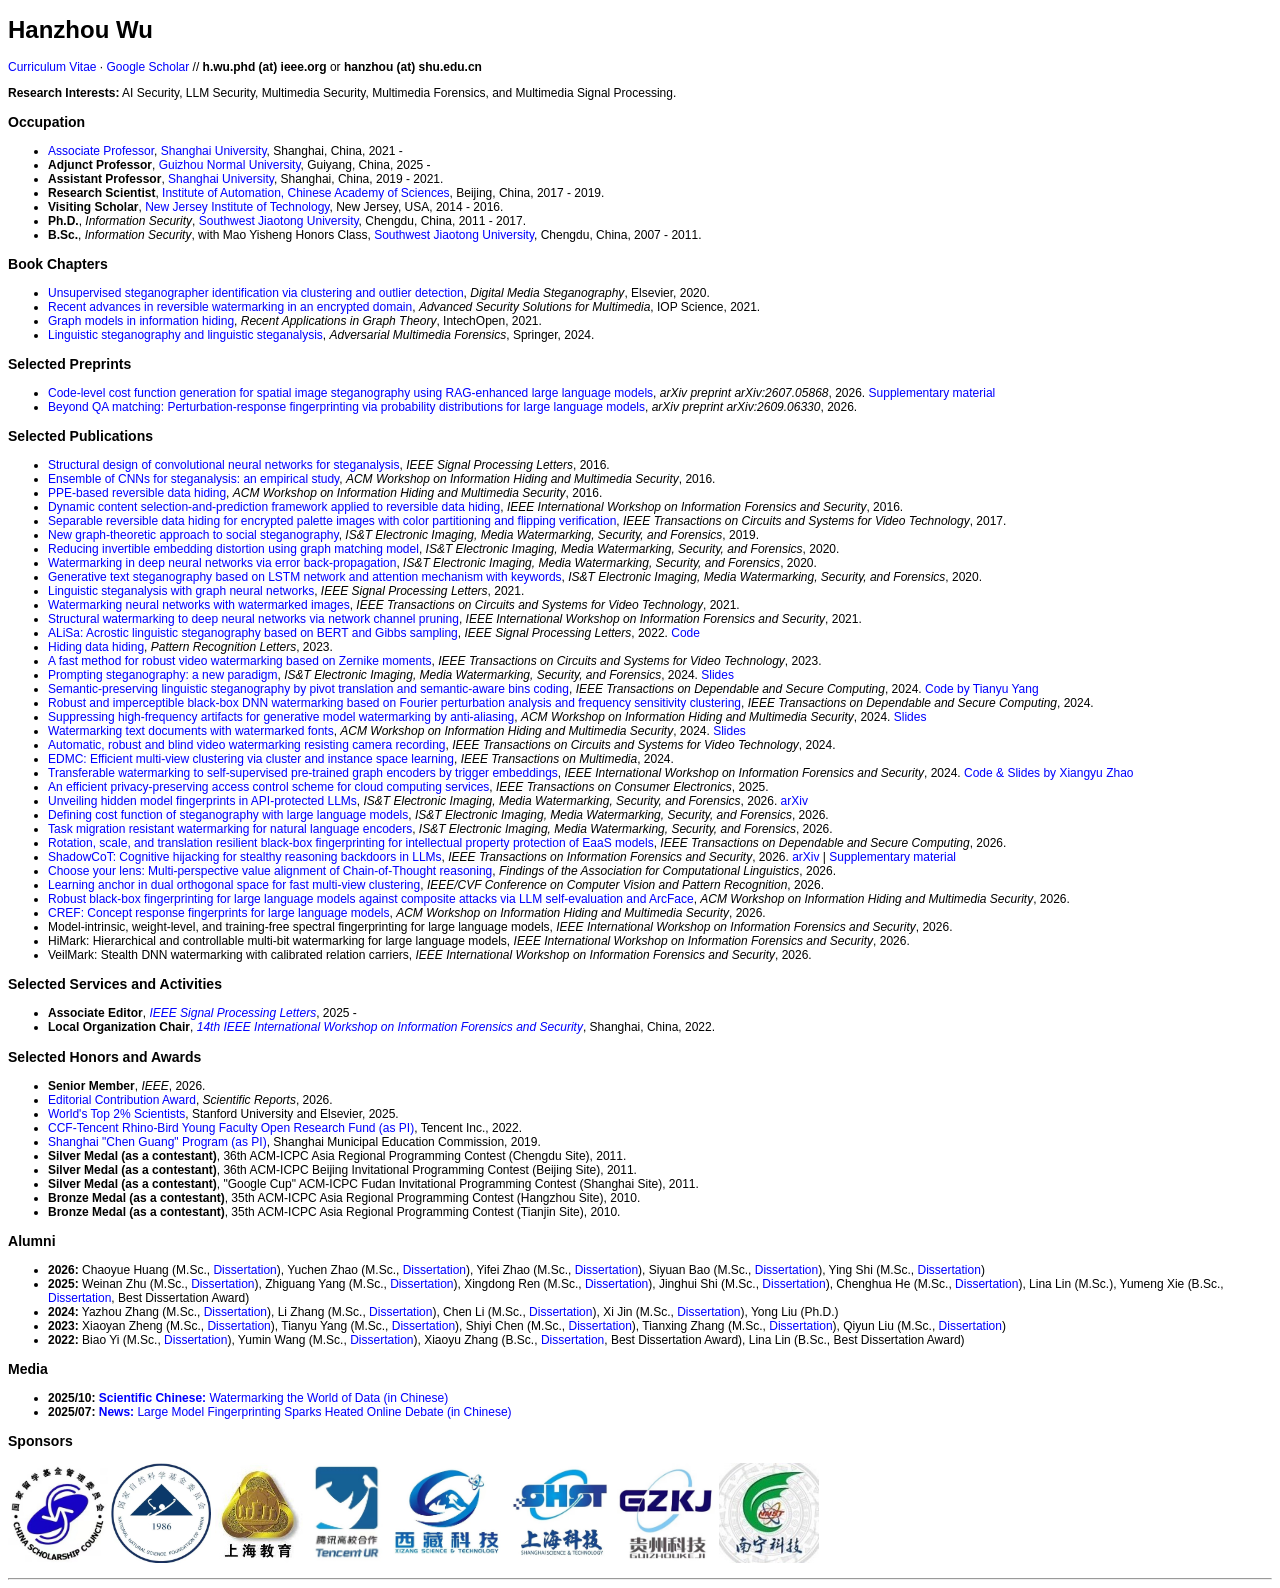
==== commit d6db3d46: "Update index.html" ====
--- a/index.html
+++ b/index.html
@@ -112,6 +112,12 @@
 	<li><a href="https://dl.acm.org/doi/10.1145/3785353.3815086" style="text-decoration:none;color:#0000FF;" target="_blank">Robust black-box fingerprinting for large language models against composite attacks via LLM self-evaluation and ArcFace</a>, <i>ACM Workshop on Information Hiding and Multimedia Security</i>, 2026.</li>
 
 	<li><a href="https://dl.acm.org/doi/10.1145/3785353.3815084" style="text-decoration:none;color:#0000FF;" target="_blank">CREF: Concept response fingerprints for large language models</a>, <i>ACM Workshop on Information Hiding and Multimedia Security</i>, 2026.</li>
+
+	<li>Model-intrinsic, weight-level, and training-free spectral fingerprinting for large language models, <i>IEEE International Workshop on Information Forensics and Security</i>, 2026.</li>
+
+	<li>HiMark: Hierarchical and controllable multi-bit watermarking for large language models, <i>IEEE International Workshop on Information Forensics and Security</i>, 2026.</li>
+
+	<li>VeilMark: Stealth DNN watermarking with calibrated relation carriers, <i>IEEE International Workshop on Information Forensics and Security</i>, 2026.</li>
 </ul>
 </p>
 <p>
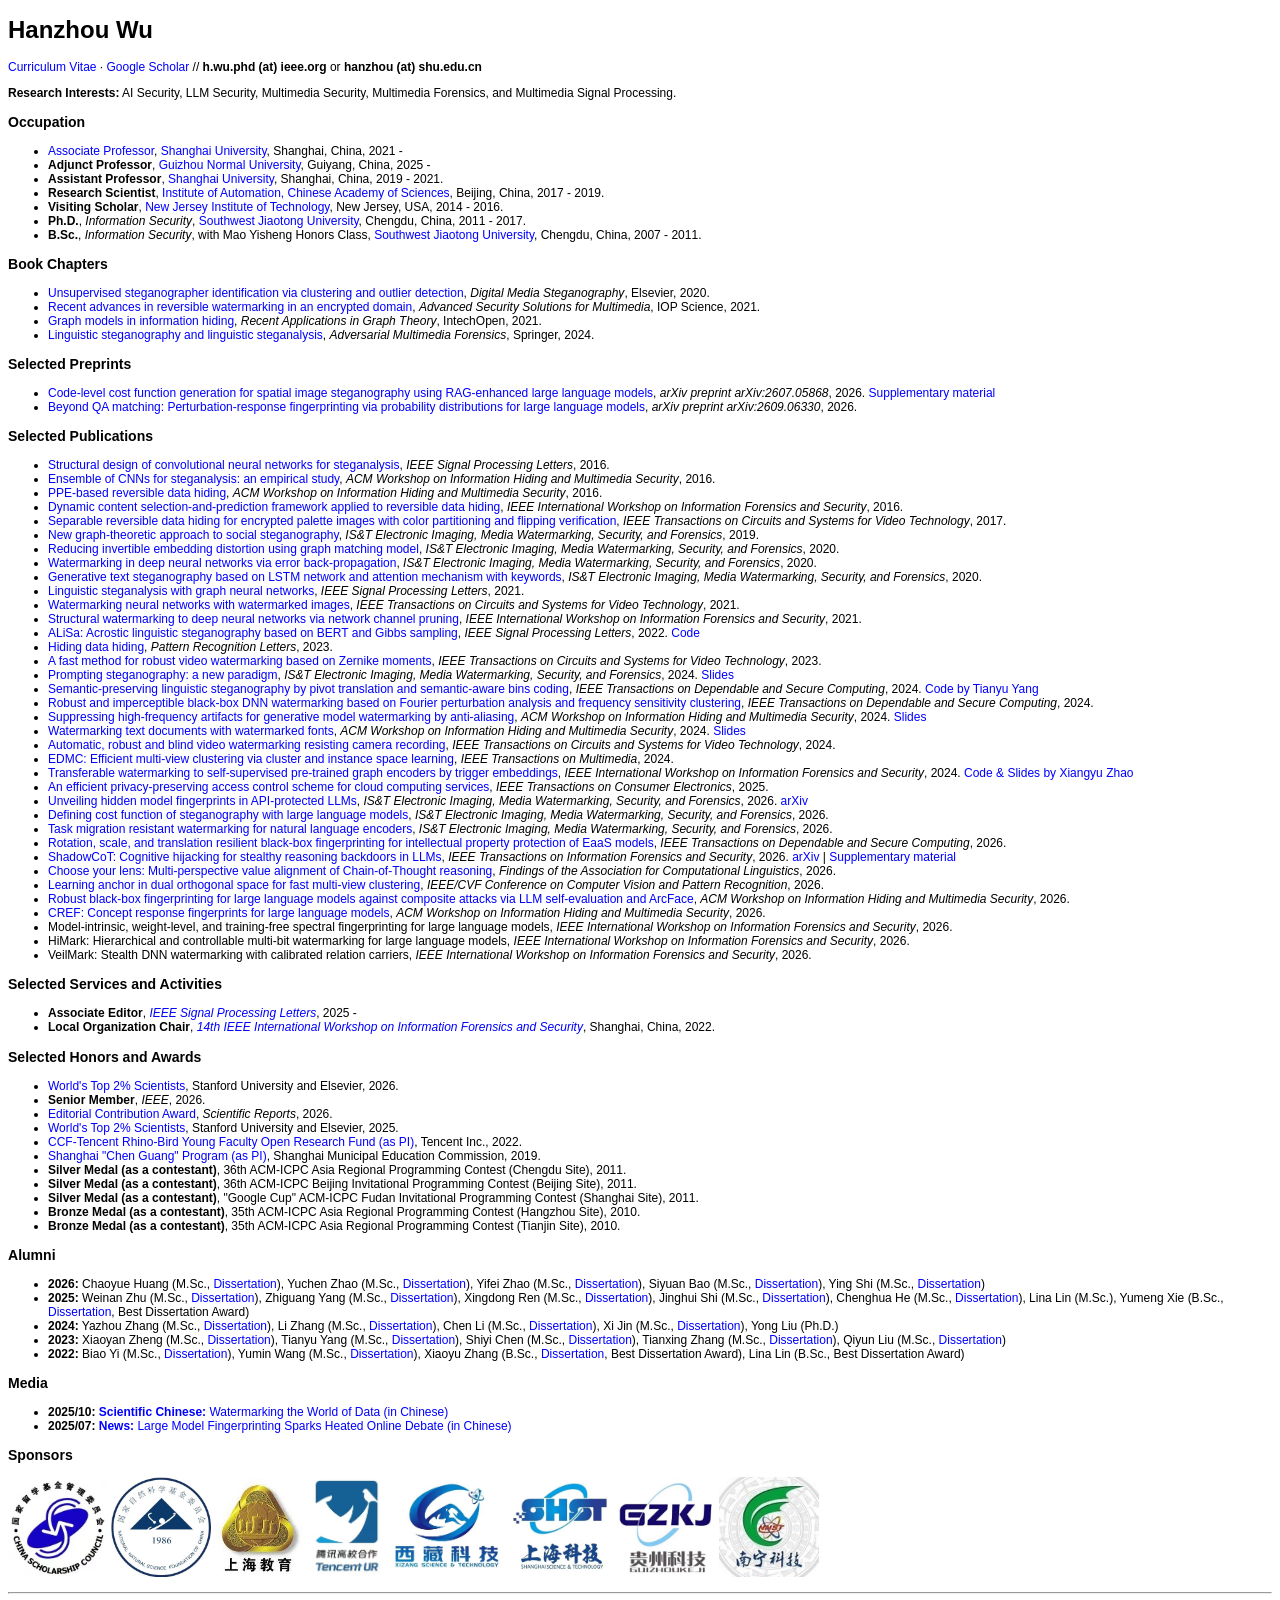
==== commit be6d9100: "Update index.html" ====
--- a/index.html
+++ b/index.html
@@ -131,6 +131,8 @@
 <p>
 <h3>Selected Honors and Awards</h3>
 <ul>
+	<li><a href="./Top2026.pdf" style="text-decoration:none;color:#0000FF;" target="_blank">World's Top 2% Scientists</a>, Stanford University and Elsevier, 2026.</li>
+		
 	<li><b>Senior Member</b>, <i>IEEE</i>, 2026.</li>
 	
 	<li><a href="./EoD2026_Awards-2939.pdf" style="text-decoration:none;color:#0000FF;" target="_blank">Editorial Contribution Award</a>, <i>Scientific Reports</i>, 2026.</li>
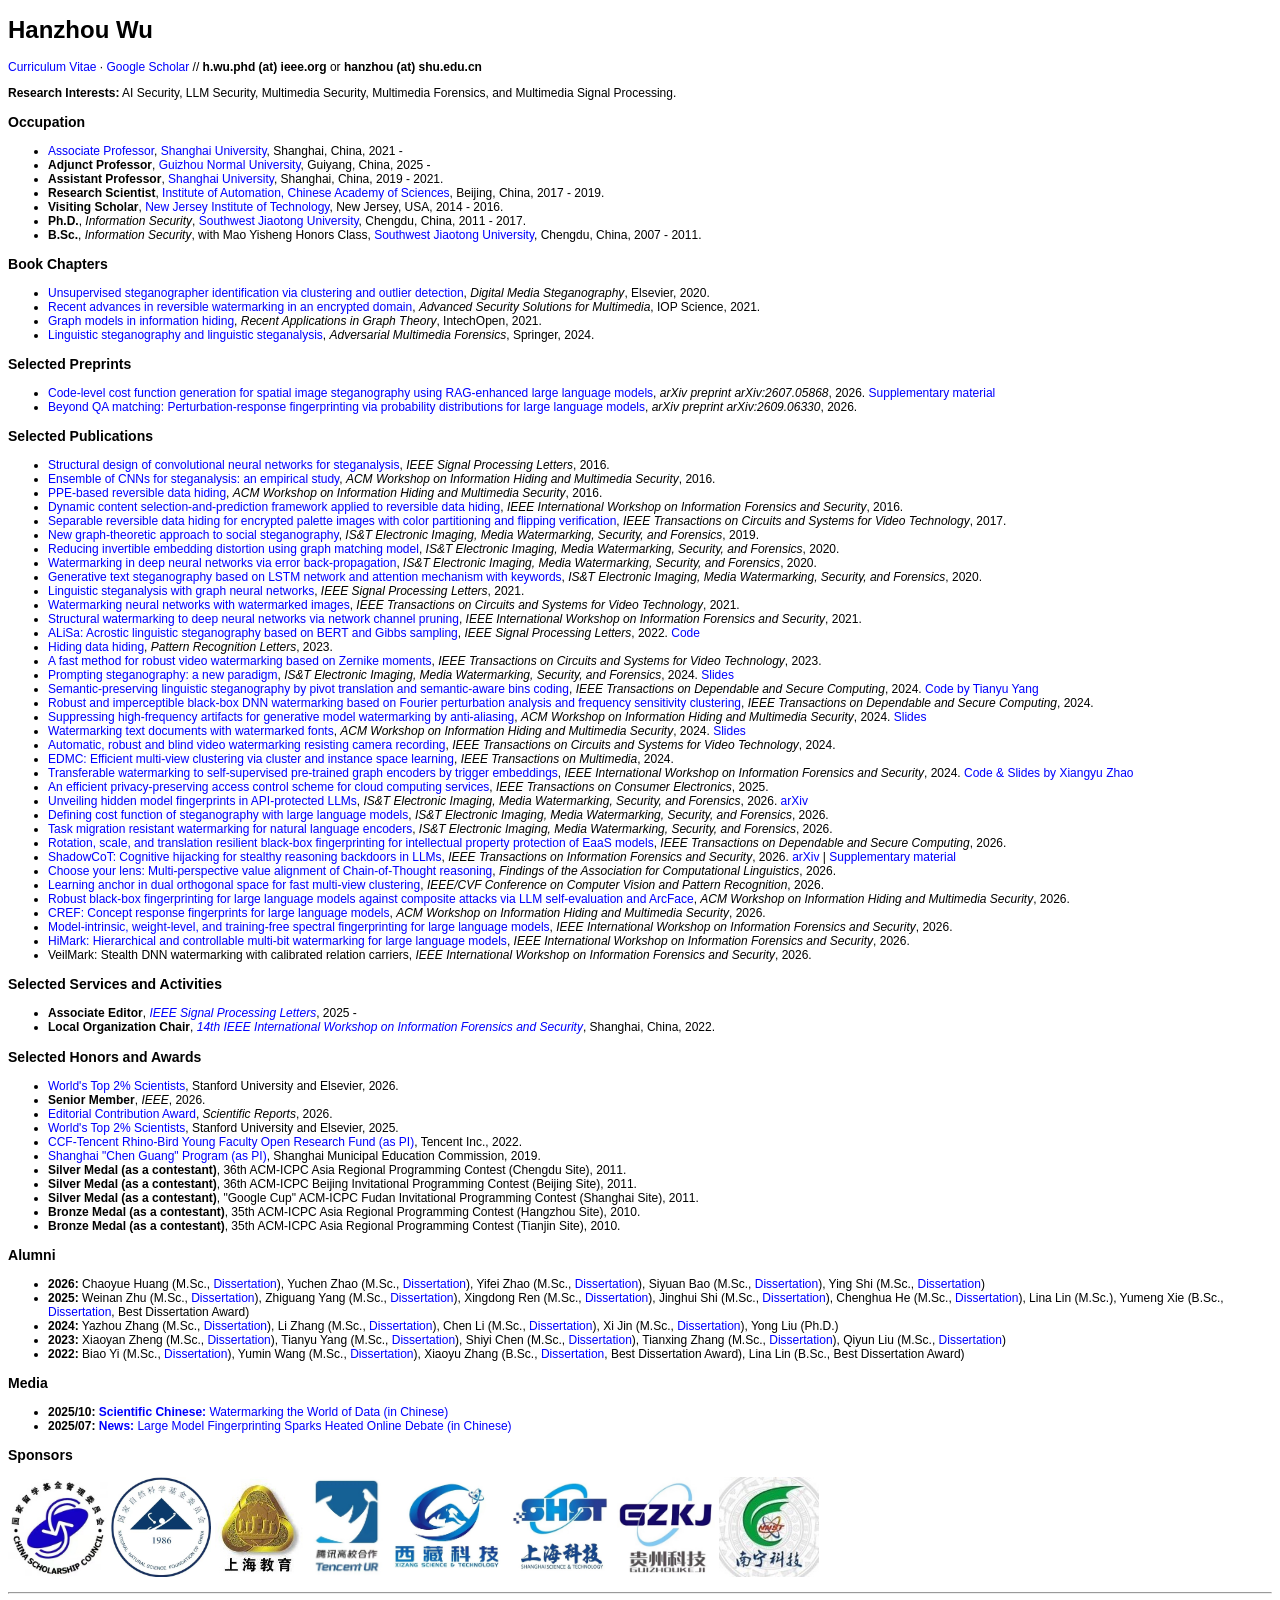
==== commit b0b1be9b: "Update index.html" ====
--- a/index.html
+++ b/index.html
@@ -113,9 +113,9 @@
 
 	<li><a href="https://dl.acm.org/doi/10.1145/3785353.3815084" style="text-decoration:none;color:#0000FF;" target="_blank">CREF: Concept response fingerprints for large language models</a>, <i>ACM Workshop on Information Hiding and Multimedia Security</i>, 2026.</li>
 
-	<li>Model-intrinsic, weight-level, and training-free spectral fingerprinting for large language models, <i>IEEE International Workshop on Information Forensics and Security</i>, 2026.</li>
+	<li><a href="https://arxiv.org/abs/2610.30626" style="text-decoration:none;color:#0000FF;" target="_blank">Model-intrinsic, weight-level, and training-free spectral fingerprinting for large language models</a>, <i>IEEE International Workshop on Information Forensics and Security</i>, 2026.</li>
 
-	<li>HiMark: Hierarchical and controllable multi-bit watermarking for large language models, <i>IEEE International Workshop on Information Forensics and Security</i>, 2026.</li>
+	<li><a href="https://arxiv.org/abs/2610.30601" style="text-decoration:none;color:#0000FF;" target="_blank">HiMark: Hierarchical and controllable multi-bit watermarking for large language models</a>, <i>IEEE International Workshop on Information Forensics and Security</i>, 2026.</li>
 
 	<li>VeilMark: Stealth DNN watermarking with calibrated relation carriers, <i>IEEE International Workshop on Information Forensics and Security</i>, 2026.</li>
 </ul>
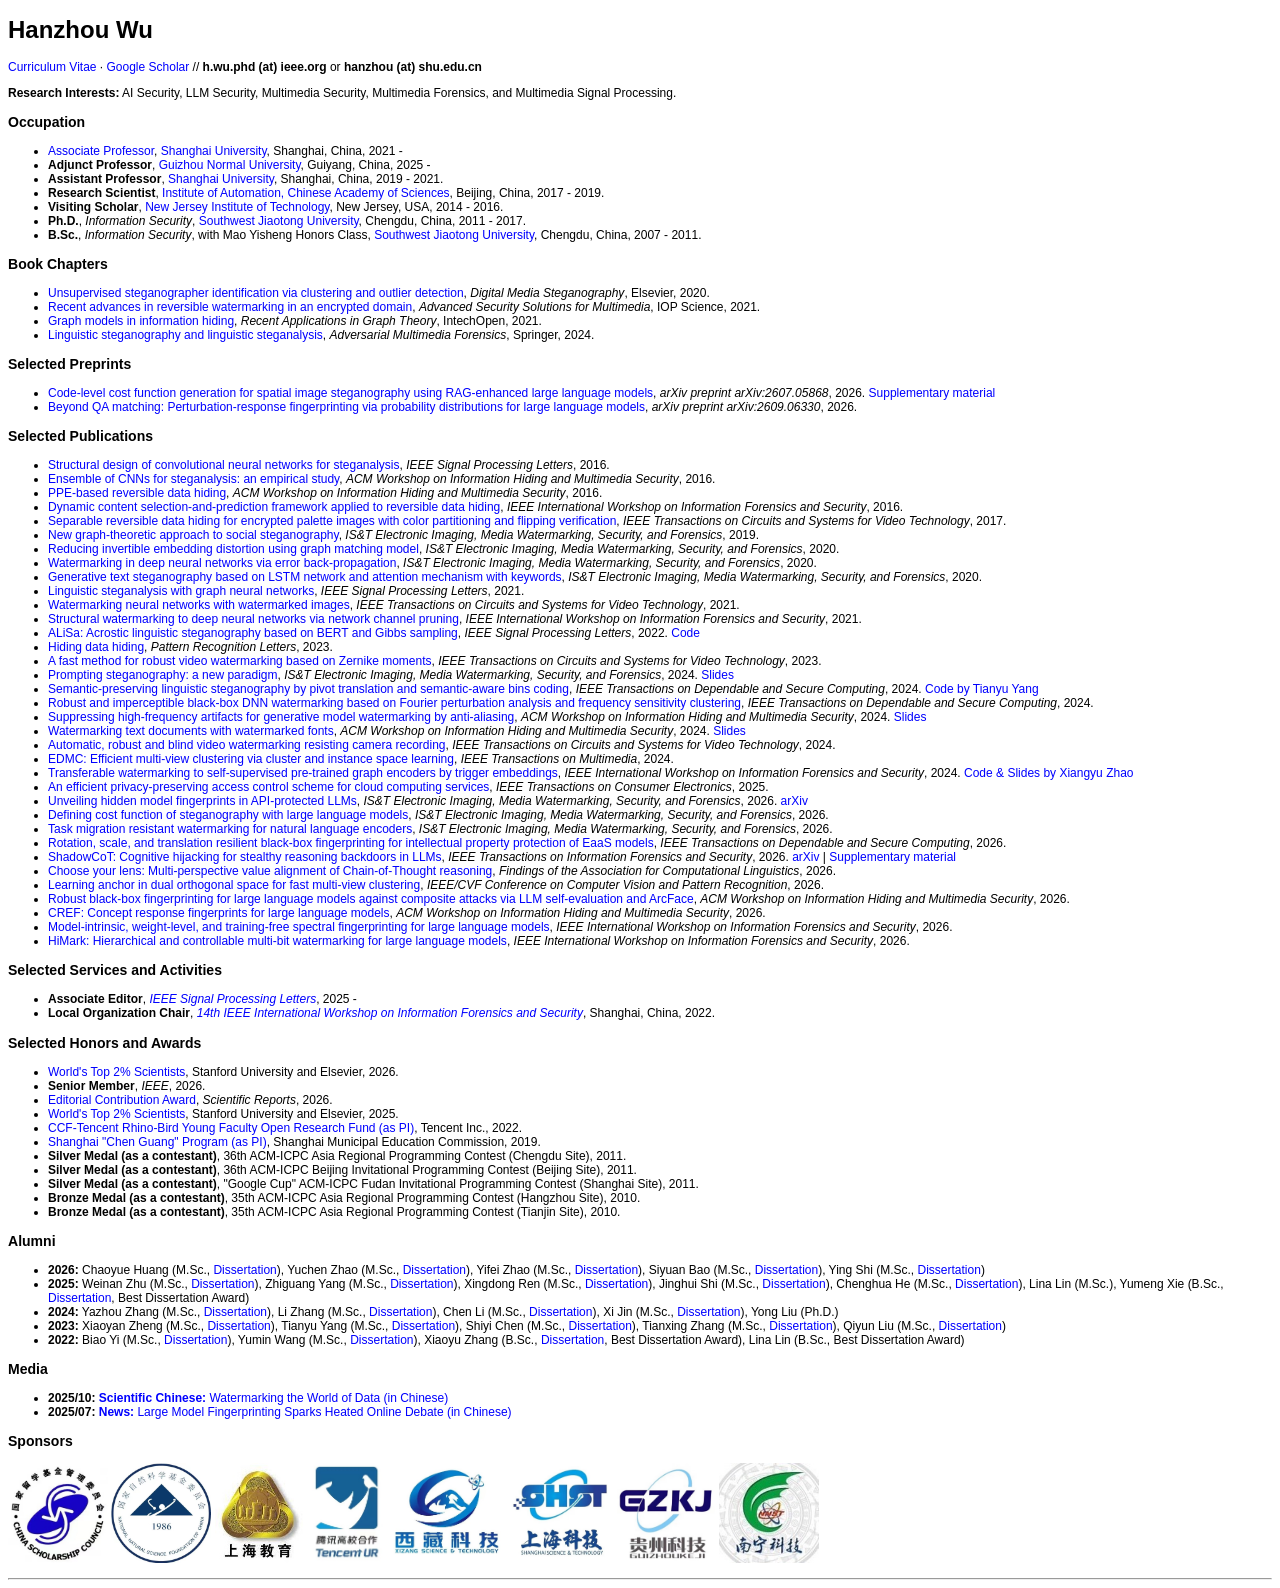
==== commit 6a8d9905: "Update index.html" ====
--- a/index.html
+++ b/index.html
@@ -116,8 +116,6 @@
 	<li><a href="https://arxiv.org/abs/2610.30626" style="text-decoration:none;color:#0000FF;" target="_blank">Model-intrinsic, weight-level, and training-free spectral fingerprinting for large language models</a>, <i>IEEE International Workshop on Information Forensics and Security</i>, 2026.</li>
 
 	<li><a href="https://arxiv.org/abs/2610.30601" style="text-decoration:none;color:#0000FF;" target="_blank">HiMark: Hierarchical and controllable multi-bit watermarking for large language models</a>, <i>IEEE International Workshop on Information Forensics and Security</i>, 2026.</li>
-
-	<li>VeilMark: Stealth DNN watermarking with calibrated relation carriers, <i>IEEE International Workshop on Information Forensics and Security</i>, 2026.</li>
 </ul>
 </p>
 <p>
